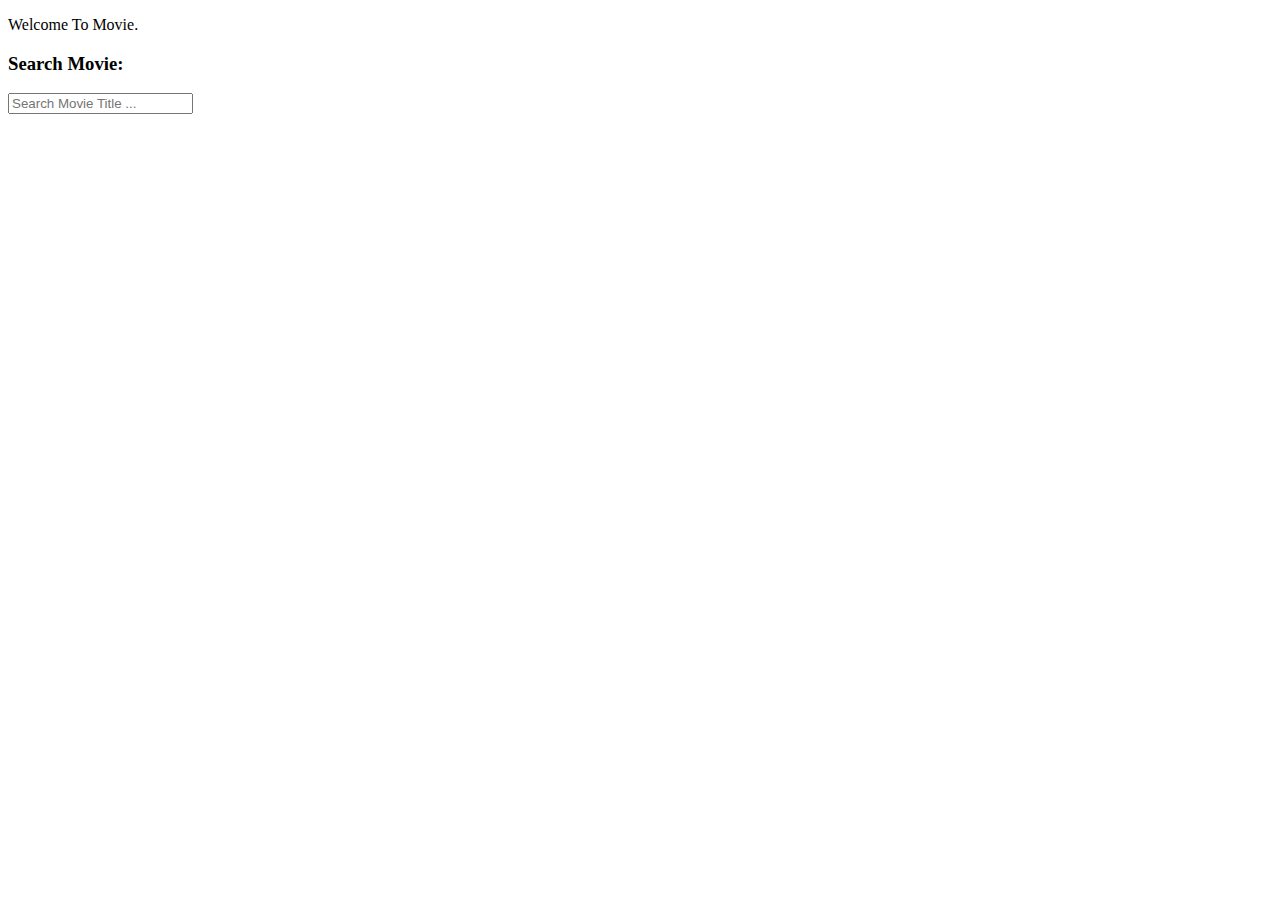
==== search.html @ 1f50f00c "Add files via upload" ====
<!DOCTYPE html>
<html lang="en">
<head>
    <meta charset="UTF-8">
    <meta http-equiv="X-UA-Compatible" content="IE=edge">
    <meta name="viewport" content="width=device-width, initial-scale=1.0">
    <title>Movie Search Website</title>
    <!-- font awesome icons cdn -->
    <link rel="stylesheet" href="https://cdnjs.cloudflare.com/ajax/libs/font-awesome/6.0.0-beta3/css/all.min.css" integrity="sha512-Fo3rlrZj/k7ujTnHg4CGR2D7kSs0v4LLanw2qksYuRlEzO+tcaEPQogQ0KaoGN26/zrn20ImR1DfuLWnOo7aBA==" crossorigin="anonymous" referrerpolicy="no-referrer" />
    <!-- custom css -->
    <link rel = "stylesheet" href = "main.css">
    
</head>
<body>
    
    <div class = "wrapper">
        <!-- logo -->
        <div class = "logo">
            <div class = "container">
                <p>Welcome To <span>Movie.</span></p>
            </div>
        </div>
        <!-- end of logo -->
        <!-- search container -->
        <div class = "search-container">
            
            <div class = "search-element">
                <div>
                
                
                 
    
            </div>
                <h3>Search Movie:</h3>
               
                <input type = "text" class = "form-control" placeholder="Search Movie Title ..." id = "movie-search-box" onkeyup="findMovies()" onclick = "findMovies()">
                
                <div class = "search-list" id = "search-list">
                    <!-- list here -->
                    <!-- <div class = "search-list-item">
                        <div class = "search-item-thumbnail">
                            <img src = "medium-cover.jpg">
                        </div>
                        <div class = "search-item-info">
                            <h3>Guardians of the Galaxy Vol. 2</h3>
                            <p>2017</p>
                        </div>
                    </div> -->
                </div>
            </div>
        </div>
        
        <!-- end of search container -->

        <!-- result container -->
        <div class = "container">
            <div class = "result-container">
                <div class = "result-grid" id = "result-grid">
                    <!-- movie information here -->
                    <!-- <div class = "movie-poster">
                        <img src = "medium-cover.jpg" alt = "movie poster">
                    </div>
                    < class = "movie-info">
                        <h3 class = "movie-title">Guardians of the Galaxy Vol. 2</h3>
                        <ul class = "movie-misc-info">
                            <li class = "year">Year: 2017</li>
                            <li class = "rated">Ratings: PG-13</li>
                            <li class = "released">Released: 05 May 2017</li>
                        </ul>
                        <p class = "genre"><b>Genre:</b> Action, Adventure, Comedy</p>
                        <p class = "writer"><b>Writer:</b> James Gunn, Don Abnett, Andy Lanning</p>
                        <p class = "actors"><b>Actors: </b>Chris Pratt, Zoe Saldana, Dave Bautista</p>
                        <p class = "plot"><b>Plot:</b> The Guardians struggle to keep together as a team while dealing with their personal family issues, notably Star-Lord's ecounter with his father the ambitious celestial being Ego.</p>
                        <p class = "language"><b>Language:</b> English</p>
                        <p class = "awards"><b><i class = "fas fa-award"></i></b> Nominated for 1 Oscar</p>
                        
                    
                
            </div>
        </div>
        <!-- end of result container -->
        
  
  


    <!-- movie app js -->
    <script src = "script.js"></script>
</body>
</html>
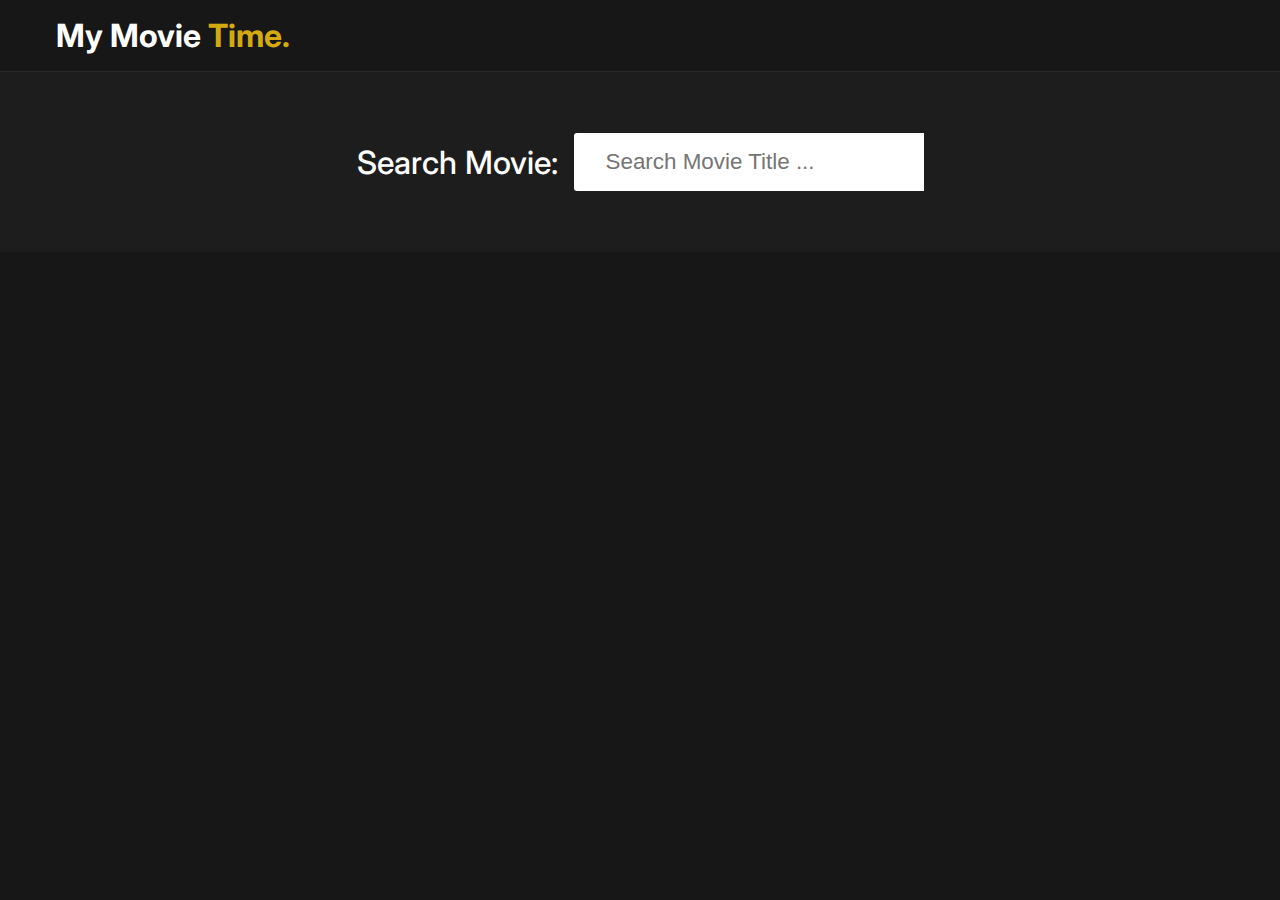
==== commit 438abad7: "Add files via upload" ====
--- a/search.html
+++ b/search.html
@@ -9,7 +9,6 @@
     <link rel="stylesheet" href="https://cdnjs.cloudflare.com/ajax/libs/font-awesome/6.0.0-beta3/css/all.min.css" integrity="sha512-Fo3rlrZj/k7ujTnHg4CGR2D7kSs0v4LLanw2qksYuRlEzO+tcaEPQogQ0KaoGN26/zrn20ImR1DfuLWnOo7aBA==" crossorigin="anonymous" referrerpolicy="no-referrer" />
     <!-- custom css -->
     <link rel = "stylesheet" href = "main.css">
-    
 </head>
 <body>
     
@@ -17,24 +16,16 @@
         <!-- logo -->
         <div class = "logo">
             <div class = "container">
-                <p>Welcome To <span>Movie.</span></p>
+                <p>My Movie <span> Time.</span></p>
             </div>
         </div>
         <!-- end of logo -->
         <!-- search container -->
         <div class = "search-container">
-            
             <div class = "search-element">
-                <div>
-                
-                
-                 
-    
-            </div>
                 <h3>Search Movie:</h3>
-               
                 <input type = "text" class = "form-control" placeholder="Search Movie Title ..." id = "movie-search-box" onkeyup="findMovies()" onclick = "findMovies()">
-                
+
                 <div class = "search-list" id = "search-list">
                     <!-- list here -->
                     <!-- <div class = "search-list-item">
@@ -49,7 +40,6 @@
                 </div>
             </div>
         </div>
-        
         <!-- end of search container -->
 
         <!-- result container -->
@@ -60,7 +50,7 @@
                     <!-- <div class = "movie-poster">
                         <img src = "medium-cover.jpg" alt = "movie poster">
                     </div>
-                    < class = "movie-info">
+                    <div class = "movie-info">
                         <h3 class = "movie-title">Guardians of the Galaxy Vol. 2</h3>
                         <ul class = "movie-misc-info">
                             <li class = "year">Year: 2017</li>
@@ -73,15 +63,12 @@
                         <p class = "plot"><b>Plot:</b> The Guardians struggle to keep together as a team while dealing with their personal family issues, notably Star-Lord's ecounter with his father the ambitious celestial being Ego.</p>
                         <p class = "language"><b>Language:</b> English</p>
                         <p class = "awards"><b><i class = "fas fa-award"></i></b> Nominated for 1 Oscar</p>
-                        
-                    
-                
+                    </div> -->
+                </div>
             </div>
         </div>
         <!-- end of result container -->
-        
-  
-  
+    </div>
 
 
     <!-- movie app js -->
--- a/main.css
+++ b/main.css
@@ -0,0 +1,296 @@
+@import url('https://fonts.googleapis.com/css2?family=Inter:wght@300;400;500;600;700;800&display=swap');
+
+:root{
+    --md-dark-color: #1d1d1d;
+    --dark-color: #171717;
+    --light-dark-color: #292929;
+    --yellow-color: #d4aa11;
+}
+*{
+    padding: 0;
+    margin: 0;
+    -webkit-box-sizing: border-box;
+            box-sizing: border-box;
+}
+body{
+    font-family: 'Inter', sans-serif;
+}
+a{
+    text-decoration: none;
+}
+img{
+    width: 100%;
+    display: block;
+}
+.wrapper{
+    min-height: 100vh;
+    background-color: var(--dark-color);
+}
+.wrapper .container{
+    max-width: 1200px;
+    margin: 0 auto;
+    padding: 0 1rem;
+}
+.search-container{
+    background-color: var(--md-dark-color);
+    height: 180px;
+    display: -webkit-box;
+    display: -ms-flexbox;
+    display: flex;
+    -webkit-box-align: center;
+        -ms-flex-align: center;
+            align-items: center;
+    -webkit-box-pack: center;
+        -ms-flex-pack: center;
+            justify-content: center;
+}
+.logo{
+    padding: 1rem 0;
+    border-bottom: 1px solid var(--light-dark-color);
+}
+.logo p{
+    font-size: 2rem;
+    color: #fff;
+    font-weight: bold;
+}
+.logo p span{
+    color: var(--yellow-color);
+}
+.search-element{
+    display: -webkit-box;
+    display: -ms-flexbox;
+    display: flex;
+    -webkit-box-align: stretch;
+        -ms-flex-align: stretch;
+            align-items: stretch;
+    -webkit-box-pack: center;
+        -ms-flex-pack: center;
+            justify-content: center;
+    -webkit-box-orient: vertical;
+    -webkit-box-direction: normal;
+        -ms-flex-direction: column;
+            flex-direction: column;
+    position: relative;
+}
+.search-element h3{
+    -ms-flex-item-align: center;
+        align-self: center;
+    margin-right: 1rem;
+    font-size: 2rem;
+    color: #fff;
+    font-weight: 500;
+    margin-bottom: 1.5rem;
+}
+.search-element .form-control{
+    padding: 1rem 2rem;
+    font-size: 1.4rem;
+    border: none;
+    border-top-left-radius: 3px;
+    border-bottom-left-radius: 3px;
+    outline: none;
+    color: var(--light-dark-color);
+    width: 350px;
+}
+.search-list{
+    position: absolute;
+    right: 0;
+    top: 100%;
+    max-height: 500px;
+    overflow-y: scroll;
+    z-index: 10;
+}
+.search-list .search-list-item{
+    background-color: var(--light-dark-color);
+    padding: 0.5rem;
+    border-bottom: 1px solid var(--dark-color);
+    width: calc(350px - 8px);
+    color: #fff;
+    cursor: pointer;
+    -webkit-transition: background-color 200ms ease;
+    -o-transition: background-color 200ms ease;
+    transition: background-color 200ms ease;
+}
+.search-list .search-list-item:Hover{
+    background-color: #1f1f1f;
+}
+.search-list-item{
+    display: -webkit-box;
+    display: -ms-flexbox;
+    display: flex;
+    -webkit-box-align: center;
+        -ms-flex-align: center;
+            align-items: center;
+}
+.search-item-thumbnail img{
+    width: 40px;
+    margin-right: 1rem;
+}
+.search-item-info h3{
+    font-weight: 600;
+    font-size: 1rem;
+}
+.search-item-info p{
+    font-size: 0.8rem;
+    margin-top: 0.5rem;
+    font-weight: 600;
+    opacity: 0.6;
+}
+
+/* thumbnail */
+.search-list::-webkit-scrollbar{
+    width: 8px;
+}
+.search-list::-webkit-scrollbar-track{
+    -webkit-box-shadow: inset 0 0 6px rgba(0, 0, 0, 0.3);
+            box-shadow: inset 0 0 6px rgba(0, 0, 0, 0.3);
+}
+.search-list::-webkit-scrollbar-thumb{
+    background-color: var(--yellow-color);
+    outline: none;
+    border-radius: 10px;
+}
+
+/* js related class */
+.hide-search-list{
+    display: none;
+}
+
+/* movie result */
+.result-container{
+    padding: 3rem 0;
+}
+.movie-poster img{
+    max-width: 300px;
+    margin: 0 auto;
+    border: 4px solid #fff;
+}
+.movie-info{
+    text-align: center;
+    color: #fff;
+    padding-top: 3rem;
+}
+
+/* movie info stylings */
+.movie-title{
+    font-size: 2rem;
+    color: var(--yellow-color);
+}
+.movie-misc-info{
+    list-style-type: none;
+    display: -webkit-box;
+    display: -ms-flexbox;
+    display: flex;
+    -webkit-box-align: center;
+        -ms-flex-align: center;
+            align-items: center;
+    -webkit-box-pack: center;
+        -ms-flex-pack: center;
+            justify-content: center;
+    padding: 1rem;
+}
+.movie-info .year{
+    font-weight: 500;
+}
+.movie-info .rated{
+    background-color: var(--yellow-color);
+    padding: 0.4rem;
+    margin: 0 0.4rem;
+    border-radius: 3px;
+    font-weight: 600;
+}
+.movie-info .released{
+    font-size: 0.9rem;
+    opacity: 0.9;
+}
+.movie-info .writer{
+    padding: 0.5rem;
+    margin: 1rem 0;
+}
+.movie-info .genre{
+    background-color: var(--light-dark-color);
+    display: inline-block;
+    padding: 0.5rem;
+    border-radius: 3px;
+}
+.movie-info .plot{
+    max-width: 400px;
+    margin: 1rem auto;
+}
+.movie-info .language{
+    color: var(--yellow-color);
+    font-style: italic;
+}
+.movie-info .awards{
+    font-weight: 300;
+    font-size: 0.9rem;
+}
+.movie-info .awards i{
+    color: var(--yellow-color);
+    margin: 1rem 0.7rem 0 0;
+}
+
+@media(max-width: 450px){
+    .logo p{
+        font-size: 1.4rem;
+    }
+    .search-element .form-control{
+        width: 90%;
+        margin: 0 auto;
+        padding: 0.5rem 1rem;
+    }
+    .search-element h3{
+        font-size: 1.4rem;
+    }
+    .search-list{
+        width: 90%;
+        right: 50%;
+        -webkit-transform: translateX(50%);
+            -ms-transform: translateX(50%);
+                transform: translateX(50%);
+    }
+    .search-list .search-list-item{
+        width: 100%;
+    }
+    .movie-misc-info{
+        -webkit-box-orient: vertical;
+        -webkit-box-direction: normal;
+            -ms-flex-direction: column;
+                flex-direction: column;
+    }
+    .movie-misc-info li:nth-child(2){
+        margin: 0.8rem 0;
+    }
+}
+
+@media(min-width: 800px){
+    .search-element{
+        -webkit-box-orient: horizontal;
+        -webkit-box-direction: normal;
+            -ms-flex-direction: row;
+                flex-direction: row;
+    }
+    .search-element h3{
+        margin-bottom: 0;
+    }
+    .result-grid{
+        display: grid;
+        grid-template-columns: repeat(2, 1fr);
+    }
+    .movie-info{
+        text-align: left;
+        padding-top: 0;
+    }
+    .movie-info .movie-misc-info{
+        -webkit-box-pack: start;
+            -ms-flex-pack: start;
+                justify-content: flex-start;
+        padding-left: 0;
+    }
+    .movie-info .plot{
+        margin-left: 0;
+    }
+    .movie-info .writer{
+        padding-left: 0;
+        margin-left: 0;
+    }
+}